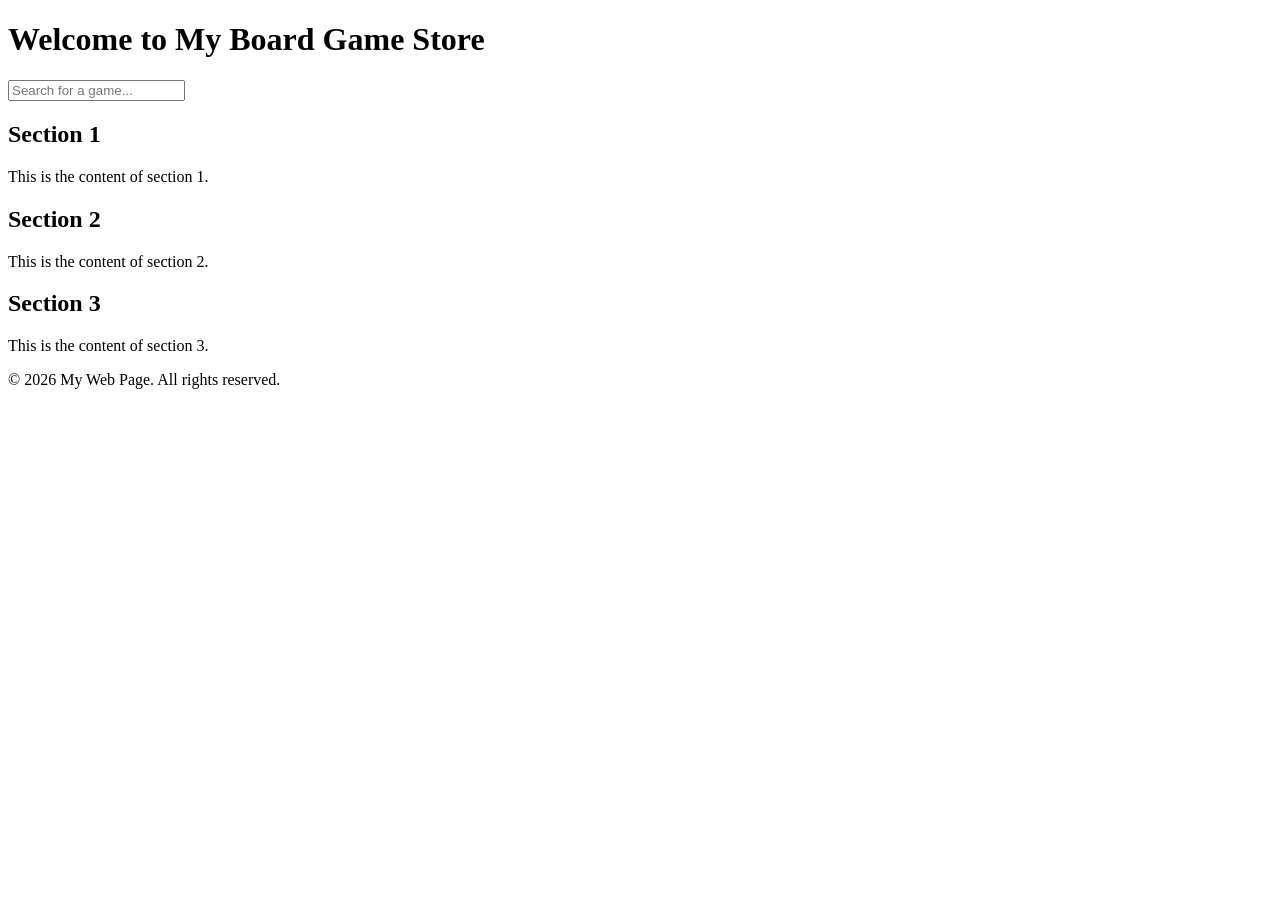
==== index.html @ 9cd4daea "Updated html index" ====
<!DOCTYPE html>
<html lang="en">
<head>
    <meta charset="UTF-8">
    <meta name="viewport" content="width=device-width, initial-scale=1.0">
    <title>The board game store</title>
    <link rel="stylesheet" href="css/styles.css">
</head>
<body>  
    <header>
        <h1>Welcome to My Board Game Store</h1>
        <input
        type="search"
        id="search"
        class="search"
        placeholder="Search for a game..."
        aria-label="Search for a game">
    </header>
    <main>
        <section id="section1">
            <h2>Section 1</h2>
            <p>This is the content of section 1.</p>
        </section>
        <section id="section2">
            <h2>Section 2</h2>
            <p>This is the content of section 2.</p>
        </section>
        <section id="section3">
            <h2>Section 3</h2>
            <p>This is the content of section 3.</p>
        </section>
    </main>
    <footer>
        <p>&copy; 2026 My Web Page. All rights reserved.</p>
    </footer>
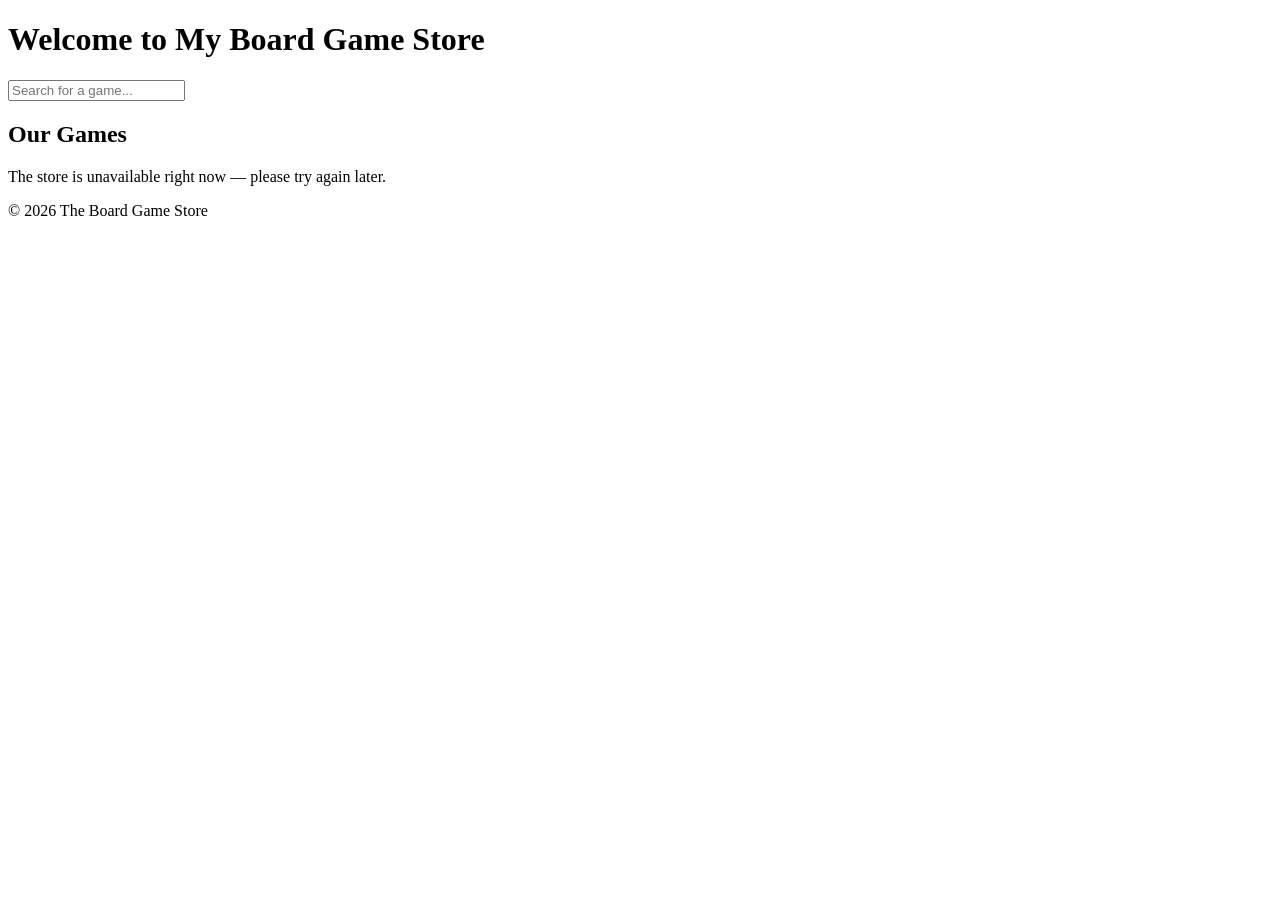
==== commit 6a7c979a: "working api and running servers" ====
--- a/index.html
+++ b/index.html
@@ -4,7 +4,7 @@
     <meta charset="UTF-8">
     <meta name="viewport" content="width=device-width, initial-scale=1.0">
     <title>The board game store</title>
-    <link rel="stylesheet" href="css/styles.css">
+    <link rel="stylesheet" href="css/style.css">
 </head>
 <body>  
     <header>
@@ -17,19 +17,16 @@
         aria-label="Search for a game">
     </header>
     <main>
-        <section id="section1">
-            <h2>Section 1</h2>
-            <p>This is the content of section 1.</p>
+    <section id="products">
+        <h2>Our Games</h2>
+        <section id="product-grid" class="product-grid">
+            <p class="loading-message">Loading games...</p>
         </section>
-        <section id="section2">
-            <h2>Section 2</h2>
-            <p>This is the content of section 2.</p>
-        </section>
-        <section id="section3">
-            <h2>Section 3</h2>
-            <p>This is the content of section 3.</p>
-        </section>
+    </section>
     </main>
-    <footer>
-        <p>&copy; 2026 My Web Page. All rights reserved.</p>
-    </footer>+    <footer class="site-footer">
+        <p>&copy; 2026 The Board Game Store</p>
+    </footer>
+    <script src="js/app.js"></script>   
+</body> 
+</html>
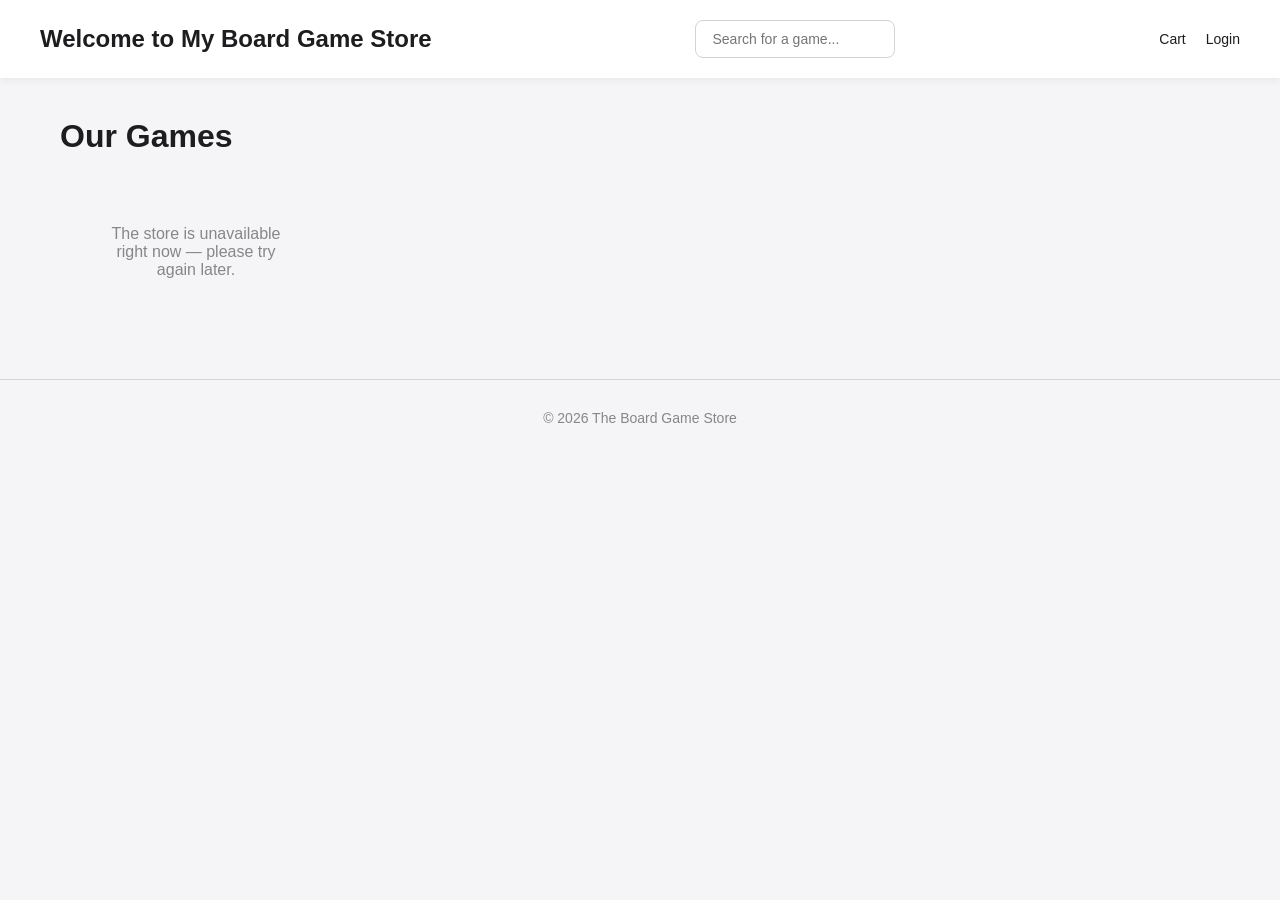
==== commit 1f37ed5c: "login,cart and user protection" ====
--- a/index.html
+++ b/index.html
@@ -15,6 +15,10 @@
         class="search"
         placeholder="Search for a game..."
         aria-label="Search for a game">
+        <nav class="header-nav">
+            <a href="cart.html">Cart</a>
+            <a href="login.html" id="auth-link">Login</a>
+        </nav>
     </header>
     <main>
     <section id="products">
@@ -27,6 +31,7 @@
     <footer class="site-footer">
         <p>&copy; 2026 The Board Game Store</p>
     </footer>
+    <script src="js/auth.js"></script>
     <script src="js/app.js"></script>   
 </body> 
 </html>
--- a/css/style.css
+++ b/css/style.css
@@ -0,0 +1,368 @@
+/* Reset and CSS Variables */
+* {
+    margin: 0;
+    padding: 0;
+    box-sizing: border-box;
+}
+
+:root {
+    --bg-color: #f5f5f7;
+    --card-bg: #ffffff;
+    --accent-color: #007aff;
+    --text-color: #1d1d1f;
+    --muted-text: #86868b;
+    --badge-in-stock: #34c759;
+    --badge-out-stock: #ff3b30;
+}
+
+body {
+    font-family: 'Inter', -apple-system, BlinkMacSystemFont, sans-serif;
+    background-color: var(--bg-color);
+    color: var(--text-color);
+}
+
+/* Main Container */
+main {
+    max-width: 1200px;
+    margin: 0 auto;
+    padding: 0 20px;
+}
+
+/* Header */
+header {
+    display: flex;
+    justify-content: space-between;
+    align-items: center;
+    background-color: var(--card-bg);
+    padding: 20px 40px;
+    box-shadow: 0 2px 8px rgba(0, 0, 0, 0.06);
+    margin-bottom: 40px;
+}
+
+header h1 {
+    font-size: 24px;
+    font-weight: 600;
+}
+
+.search {
+    padding: 10px 16px;
+    border: 1px solid #d2d2d7;
+    border-radius: 8px;
+    font-size: 14px;
+    width: 200px;
+    transition: width 0.3s ease;
+}
+
+.search:focus {
+    outline: none;
+    border-color: var(--accent-color);
+    width: 280px;
+}
+
+/* Header navigation */
+.header-nav {
+    display: flex;
+    align-items: center;
+    gap: 20px;
+}
+
+.header-nav a {
+    color: var(--text-color);
+    text-decoration: none;
+    font-size: 14px;
+    font-weight: 500;
+}
+
+.header-nav a:hover {
+    color: var(--accent-color);
+}
+
+/* Buttons */
+.btn {
+    padding: 10px 16px;
+    border: none;
+    border-radius: 8px;
+    font-size: 14px;
+    font-weight: 600;
+    cursor: pointer;
+    background-color: var(--accent-color);
+    color: #ffffff;
+    transition: background-color 0.2s ease;
+}
+
+.btn:hover:not(:disabled) {
+    background-color: #0066d6;
+}
+
+.btn:disabled {
+    background-color: #d2d2d7;
+    color: var(--muted-text);
+    cursor: not-allowed;
+}
+
+.add-to-cart {
+    margin-top: 12px;
+    width: 100%;
+}
+
+.cart-error {
+    margin-top: 8px;
+    font-size: 12px;
+    color: var(--badge-out-stock);
+}
+
+/* Grid Container */
+#products {
+    margin-bottom: 60px;
+}
+
+#products h2 {
+    font-size: 32px;
+    font-weight: 700;
+    margin-bottom: 30px;
+}
+
+.product-grid {
+    display: grid;
+    grid-template-columns: repeat(auto-fill, minmax(240px, 1fr));
+    gap: 24px;
+}
+
+/* Product Card */
+.product-card {
+    background-color: var(--card-bg);
+    border-radius: 12px;
+    padding: 24px;
+    box-shadow: 0 2px 8px rgba(0, 0, 0, 0.08);
+    transition: transform 0.2s ease, box-shadow 0.2s ease;
+    cursor: pointer;
+}
+
+.product-card:hover {
+    transform: translateY(-4px);
+    box-shadow: 0 8px 16px rgba(0, 0, 0, 0.12);
+}
+
+.product-card h3 {
+    font-size: 18px;
+    font-weight: 600;
+    margin-bottom: 8px;
+}
+
+.product-card p:nth-of-type(1) {
+    font-size: 13px;
+    color: var(--muted-text);
+    margin-bottom: 12px;
+}
+
+.product-card p:nth-of-type(2) {
+    font-size: 20px;
+    font-weight: 700;
+    color: var(--accent-color);
+    margin-bottom: 12px;
+}
+
+/* Badges */
+.badge {
+    display: inline-block;
+    padding: 6px 12px;
+    border-radius: 20px;
+    font-size: 12px;
+    font-weight: 500;
+    text-transform: uppercase;
+    letter-spacing: 0.5px;
+}
+
+.badge.in-stock {
+    background-color: #d1f4dd;
+    color: #1e7e34;
+}
+
+.badge.out-of-stock {
+    background-color: #ffe5e5;
+    color: #c41e3a;
+}
+
+/* Loading and Error Messages */
+.loading-message,
+.product-grid > p {
+    text-align: center;
+    color: var(--muted-text);
+    font-size: 16px;
+    padding: 40px;
+}
+
+/* Footer */
+.site-footer {
+    text-align: center;
+    padding: 30px 20px;
+    border-top: 1px solid #d2d2d7;
+    color: var(--muted-text);
+    font-size: 14px;
+}
+
+/* Login page */
+.login-page {
+    display: flex;
+    justify-content: center;
+    align-items: center;
+    min-height: 100vh;
+    padding: 20px;
+}
+
+.login-card {
+    background-color: var(--card-bg);
+    border-radius: 12px;
+    padding: 40px;
+    box-shadow: 0 2px 8px rgba(0, 0, 0, 0.08);
+    width: 100%;
+    max-width: 380px;
+}
+
+.login-card h1 {
+    font-size: 24px;
+    font-weight: 600;
+    margin-bottom: 24px;
+}
+
+.login-card label {
+    display: block;
+    font-size: 13px;
+    font-weight: 500;
+    margin-bottom: 6px;
+}
+
+.login-card input {
+    width: 100%;
+    padding: 10px 16px;
+    border: 1px solid #d2d2d7;
+    border-radius: 8px;
+    font-size: 14px;
+    margin-bottom: 16px;
+}
+
+.login-card input:focus {
+    outline: none;
+    border-color: var(--accent-color);
+}
+
+.login-card .btn {
+    width: 100%;
+}
+
+.form-error {
+    font-size: 13px;
+    color: var(--badge-out-stock);
+    margin-bottom: 16px;
+}
+
+.login-card-footer {
+    margin-top: 20px;
+    text-align: center;
+    font-size: 13px;
+}
+
+.login-card-footer a {
+    color: var(--accent-color);
+    text-decoration: none;
+}
+
+/* Cart page */
+#cart {
+    max-width: 720px;
+    margin: 0 auto 60px;
+}
+
+.cart-items {
+    background-color: var(--card-bg);
+    border-radius: 12px;
+    box-shadow: 0 2px 8px rgba(0, 0, 0, 0.08);
+    overflow: hidden;
+}
+
+.cart-row {
+    display: grid;
+    grid-template-columns: 1fr auto auto auto;
+    gap: 24px;
+    align-items: center;
+    padding: 16px 24px;
+}
+
+.cart-row + .cart-row {
+    border-top: 1px solid #f0f0f2;
+}
+
+.cart-item-name {
+    font-weight: 600;
+}
+
+.cart-row span:not(.cart-item-name) {
+    color: var(--muted-text);
+    font-size: 14px;
+}
+
+.cart-item-subtotal {
+    font-weight: 600;
+    color: var(--text-color) !important;
+}
+
+.cart-total {
+    display: flex;
+    justify-content: space-between;
+    background-color: var(--card-bg);
+    border-radius: 12px;
+    box-shadow: 0 2px 8px rgba(0, 0, 0, 0.08);
+    padding: 20px 24px;
+    margin-top: 16px;
+    font-size: 18px;
+    font-weight: 700;
+}
+
+.cart-empty {
+    text-align: center;
+    background-color: var(--card-bg);
+    border-radius: 12px;
+    box-shadow: 0 2px 8px rgba(0, 0, 0, 0.08);
+    padding: 60px 24px;
+}
+
+.cart-empty p {
+    color: var(--muted-text);
+    font-size: 16px;
+    margin-bottom: 12px;
+}
+
+.cart-empty a {
+    color: var(--accent-color);
+    text-decoration: none;
+    font-size: 14px;
+}
+
+/* Responsive */
+@media (max-width: 600px) {
+    header {
+        flex-direction: column;
+        gap: 16px;
+        padding: 20px;
+    }
+
+    header h1 {
+        font-size: 20px;
+    }
+
+    .search {
+        width: 100%;
+    }
+
+    .search:focus {
+        width: 100%;
+    }
+
+    .product-grid {
+        grid-template-columns: 1fr;
+    }
+
+    #products h2 {
+        font-size: 24px;
+    }
+}
